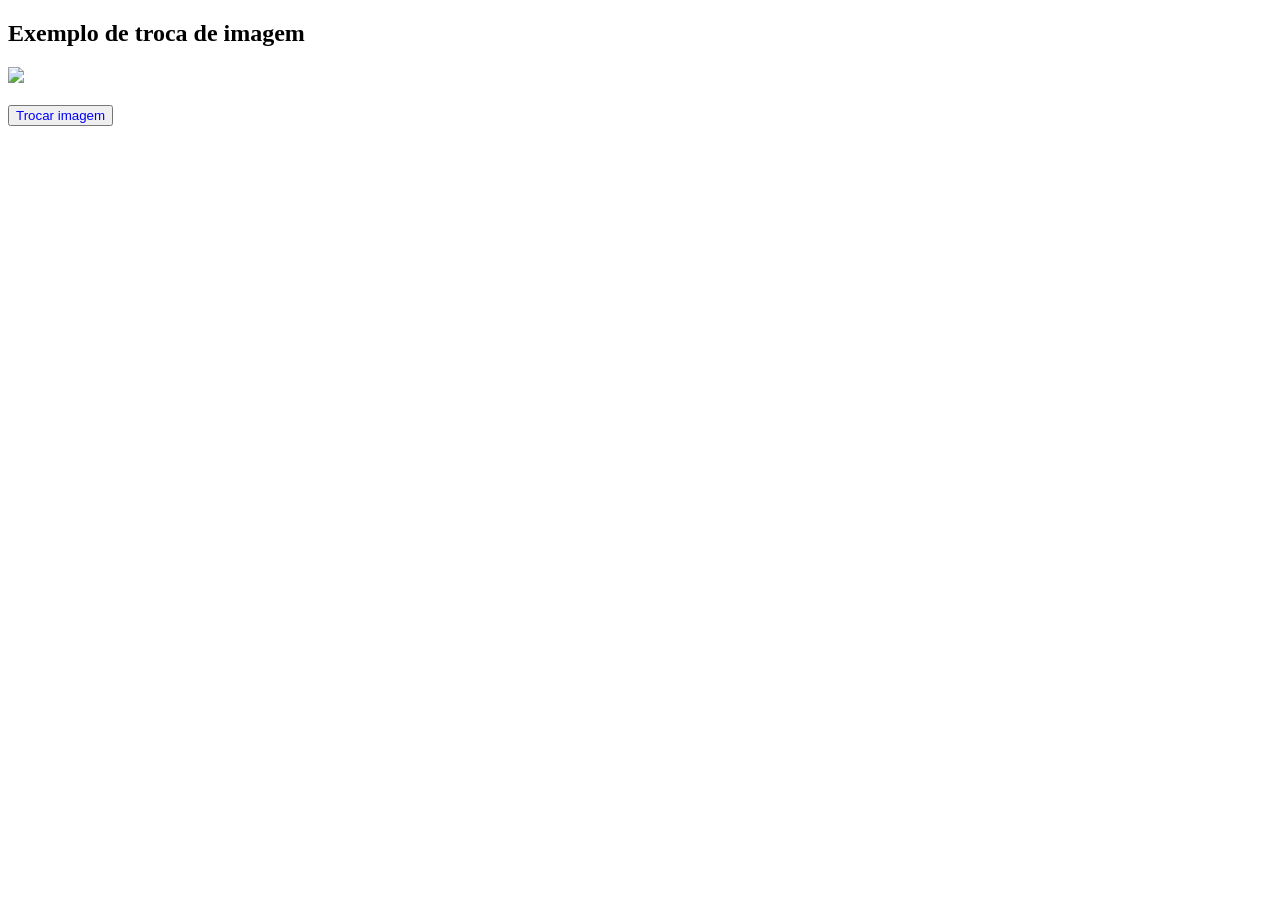
==== pages/page7-.html @ 050984a8 "exemplos do dia 6" ====
<!DOCTYPE html>
<html>
<head>
    <meta charset="UTF-8">
    <title>Trocar imagem</title>
</head>
<body>
    <h2>Exemplo de troca de imagem</h2>
    
    <img id="im1" 
         src="https://gstatic.com" 
         style="width:100px;"><br><br>

    <button style="color:blue" onclick="trocarImagem()">Trocar imagem</button>

    <script>
        function trocarImagem() {
            document.getElementById("im1").src = "https://senac.br";
        }
    </script>
</body>
</html>
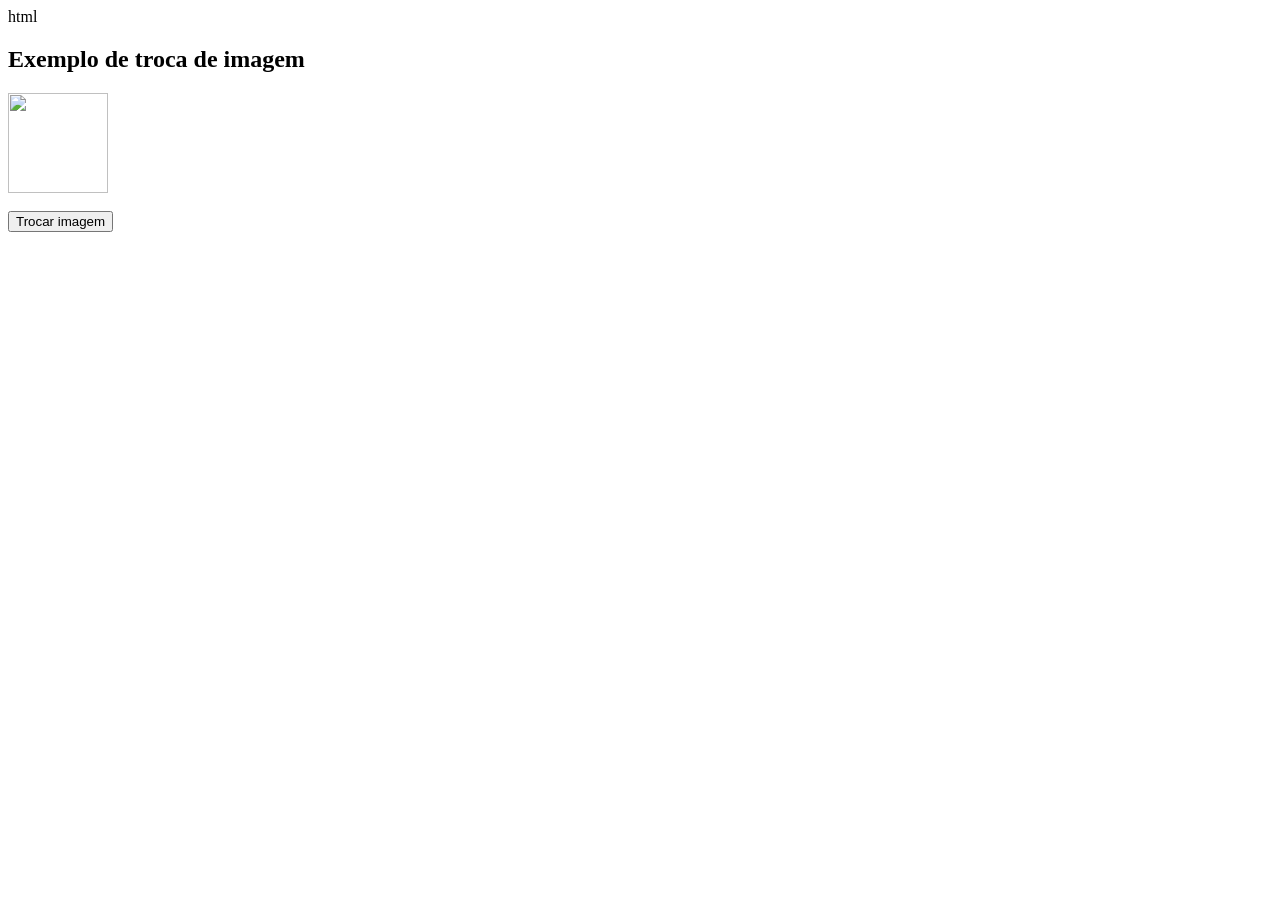
==== commit ce8883c0: "aula" ====
--- a/pages/page7-.html
+++ b/pages/page7-.html
@@ -1,22 +1,55 @@
+html
 <!DOCTYPE html>
 <html>
 <head>
     <meta charset="UTF-8">
     <title>Trocar imagem</title>
 </head>
+
 <body>
+
     <h2>Exemplo de troca de imagem</h2>
-    
-    <img id="im1" 
-         src="https://gstatic.com" 
-         style="width:100px;"><br><br>
 
-    <button style="color:blue" onclick="trocarImagem()">Trocar imagem</button>
+    <img 
+        id="im1"
+        src="https://img.a.transfermarkt.technology/portrait/big/28003-1771694720.jpg?lm=4711"
+        style="width:100px;"
+    >
+
+    <br><br>
+
+    <button onclick="trocarImagem()">
+        Trocar imagem
+    </button>
 
     <script>
+
+        // Controla qual imagem está sendo exibida
+        let imagemAtual = 1;
+
         function trocarImagem() {
-            document.getElementById("im1").src = "https://senac.br";
+
+            // Se estiver mostrando a imagem 1
+            if (imagemAtual == 1) {
+
+                document.getElementById("im1").src =
+                    "https://upload.wikimedia.org/wikipedia/commons/1/1a/Bandeira_po%C3%A7o_branco.png?utm_source=pt.wikipedia.org&utm_campaign=index&utm_content=original";
+
+                // Agora a imagem atual passa a ser a 2
+                imagemAtual = 2;
+
+            } else {
+
+                // Volta para a imagem 1
+                document.getElementById("im1").src =
+                    "https://encrypted-tbn0.gstatic.com/images?q=tbn:ANd9GcRKrNuRaHAeRyc50pzk5jBFBvuLUKLvJ3ZRmTVCdCrqAzHrYJh1aJQ1VQJk&s=10";
+
+                // Agora a imagem atual passa a ser a 1
+                imagemAtual = 1;
+            }
         }
+
     </script>
+
 </body>
 </html>
